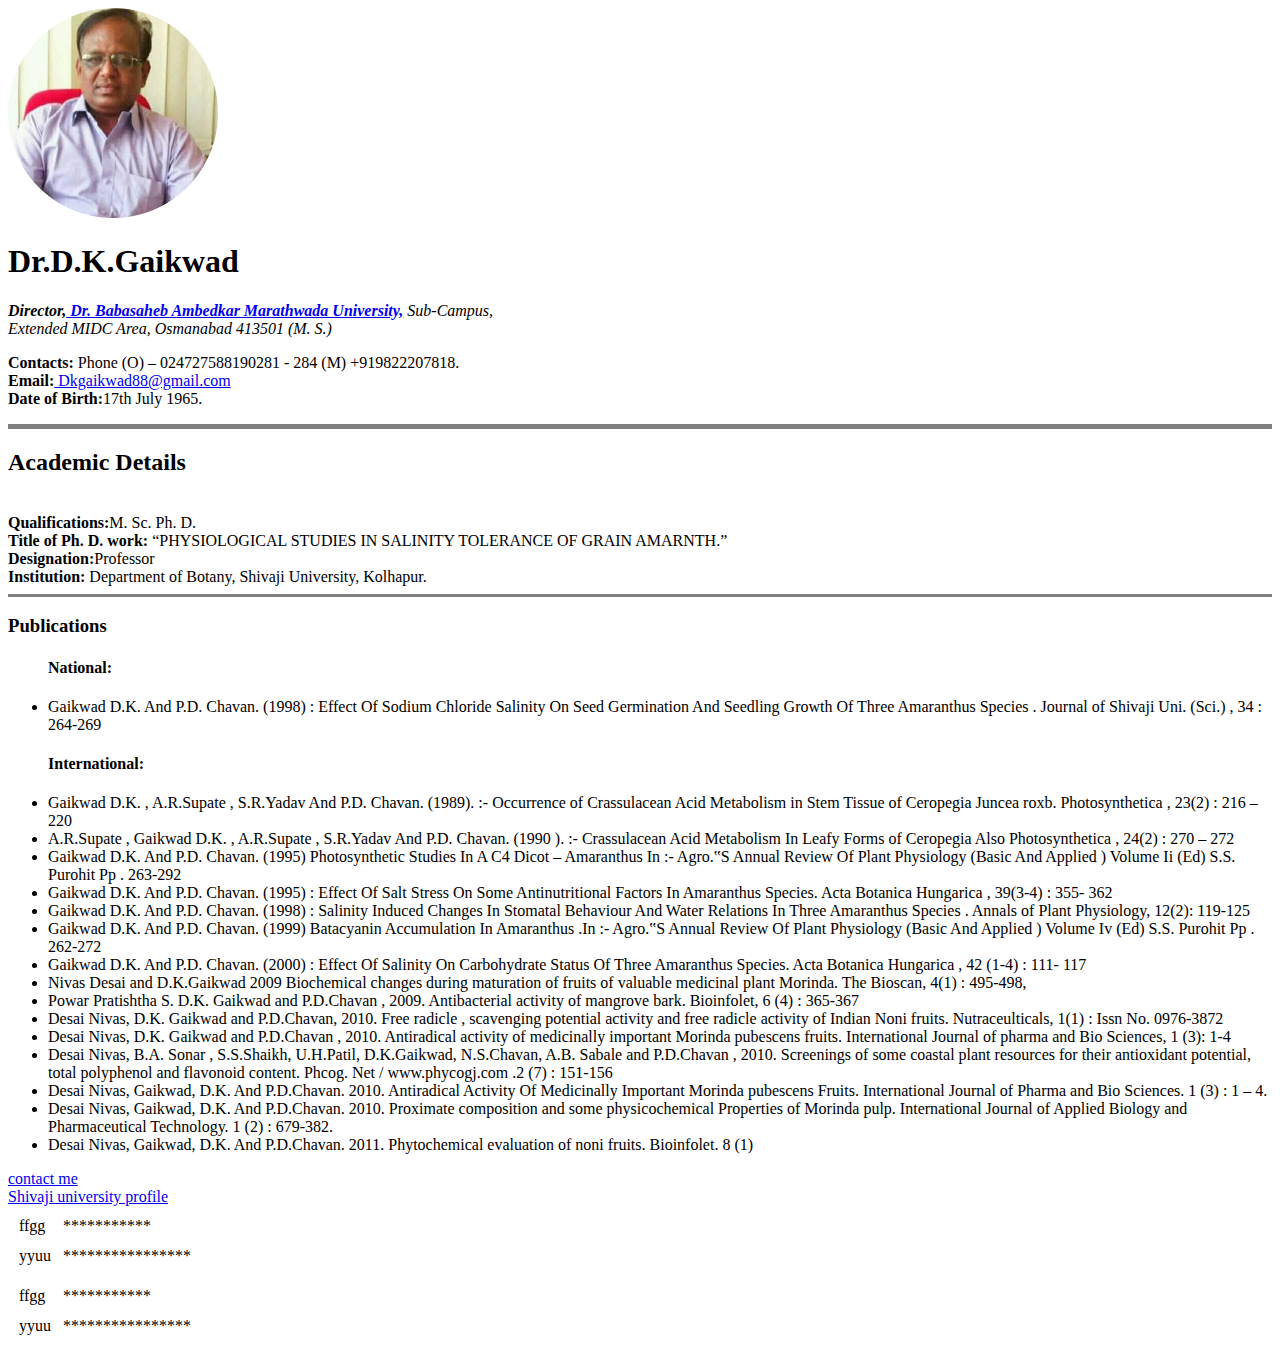
==== index.html @ 90ae3060 "add initial files" ====
<!DOCTYPE html>
<html lang="en" dir="ltr">
  <head>
    <meta charset="utf-8">
    <title>₩	raj personal site ₩	</title>
  </head>
  <body>
    <img class="image"
    src="circle-cropped.png" height="210px" alt="Dr.DK.Gaikwad">
    <h1>Dr.D.K.Gaikwad</h1>
    <p><em><strong>Director,</strong><strong><a href="http://www.bamu.ac.in/">
Dr. Babasaheb Ambedkar Marathwada University,</a></strong>
Sub-Campus, <br>Extended MIDC Area,
Osmanabad 413501 (M. S.)</em></p>
<p><strong>Contacts:</strong> Phone (O) – 024727588190281 - 284
 (M) +919822207818.
 <br><strong>Email:</strong><a href="https://mail.google.com/"> Dkgaikwad88@gmail.com</a>
 <br><strong>Date of Birth:</strong>17th July 1965.

 </p>

 <hr size="5" noshade>
 <h2>Academic Details</h2>
<br><strong>Qualifications:</strong>M. Sc. Ph. D. <br><strong>Title of Ph. D. work:</strong>
“PHYSIOLOGICAL STUDIES IN SALINITY
TOLERANCE OF GRAIN AMARNTH.”

<br><strong>Designation:</strong>Professor
<br><strong>Institution:</strong> Department of Botany, Shivaji University, Kolhapur.
<hr size= "3" noshade>

 <h3>Publications</h3>

 <ul>
    <h4>National:</h4>
   <li> Gaikwad D.K. And P.D. Chavan. (1998) : Effect Of Sodium Chloride Salinity On Seed
Germination And Seedling Growth Of Three Amaranthus Species . Journal of Shivaji
Uni. (Sci.) , 34 : 264-269 </li>
<h4>International:</h4>
<li> Gaikwad D.K. , A.R.Supate , S.R.Yadav And P.D. Chavan. (1989). :- Occurrence of
Crassulacean Acid Metabolism in Stem Tissue of Ceropegia Juncea roxb.
Photosynthetica , 23(2) : 216 – 220</li>
 <li>A.R.Supate , Gaikwad D.K. , A.R.Supate , S.R.Yadav And P.D. Chavan. (1990 ). :-
Crassulacean Acid Metabolism In Leafy Forms of Ceropegia Also Photosynthetica ,
24(2) : 270 – 272</li>
 <li>Gaikwad D.K. And P.D. Chavan. (1995) Photosynthetic Studies In A C4 Dicot –
Amaranthus In :- Agro.‟S Annual Review Of Plant Physiology (Basic And Applied )
Volume Ii (Ed) S.S. Purohit Pp . 263-292</li>
<li>Gaikwad D.K. And P.D. Chavan. (1995) : Effect Of Salt Stress On Some Antinutritional
Factors In Amaranthus Species. Acta Botanica Hungarica , 39(3-4) : 355- 362</li>
<li>Gaikwad D.K. And P.D. Chavan. (1998) : Salinity Induced Changes In Stomatal
Behaviour And Water
 Relations In Three Amaranthus Species . Annals of Plant Physiology, 12(2): 119-125</li>
<li>Gaikwad D.K. And P.D. Chavan. (1999) Batacyanin Accumulation In Amaranthus .In :-
Agro.‟S Annual Review Of Plant Physiology (Basic And Applied ) Volume Iv (Ed) S.S.
Purohit Pp . 262-272</li>
<li>Gaikwad D.K. And P.D. Chavan. (2000) : Effect Of Salinity On Carbohydrate Status Of
Three Amaranthus Species. Acta Botanica Hungarica , 42 (1-4) : 111- 117</li>
<li>Nivas Desai and D.K.Gaikwad 2009 Biochemical changes during maturation of fruits of
valuable medicinal plant Morinda. The Bioscan, 4(1) : 495-498,</li>
<li>Powar Pratishtha S. D.K. Gaikwad and P.D.Chavan , 2009. Antibacterial activity of
mangrove bark. Bioinfolet, 6 (4) : 365-367</li>
<li>Desai Nivas, D.K. Gaikwad and P.D.Chavan, 2010. Free radicle , scavenging potential
activity and free radicle activity of Indian Noni fruits. Nutraceulticals, 1(1) : Issn No.
0976-3872</li>
<li>Desai Nivas, D.K. Gaikwad and P.D.Chavan , 2010. Antiradical activity of medicinally
important Morinda pubescens fruits. International Journal of pharma and Bio Sciences, 1
(3): 1-4</li>
<li> Desai Nivas, B.A. Sonar , S.S.Shaikh, U.H.Patil, D.K.Gaikwad, N.S.Chavan, A.B. Sabale
and P.D.Chavan , 2010. Screenings of some coastal plant resources for their antioxidant
potential, total polyphenol and flavonoid content. Phcog. Net / www.phycogj.com .2 (7) :
151-156</li>
<li>Desai Nivas, Gaikwad, D.K. And P.D.Chavan. 2010. Antiradical Activity Of
Medicinally Important Morinda pubescens Fruits. International Journal of Pharma
and Bio Sciences. 1 (3) : 1 – 4.</li>
<li>Desai Nivas, Gaikwad, D.K. And P.D.Chavan. 2010. Proximate composition and
some physicochemical Properties of Morinda pulp. International Journal of Applied
Biology and Pharmaceutical Technology. 1 (2) : 679-382.</li>
<li>Desai Nivas, Gaikwad, D.K. And P.D.Chavan. 2011. Phytochemical evaluation of
noni fruits. Bioinfolet. 8 (1)</li>
 </ul>

<a href="contact-me.html">contact me</a>
<br>
<a href="http://210.212.172.138/uploads/dptbot/C.V/Gaikwad%20D.%20K.%20Profile.pdf">Shivaji university profile</a>
<table cellspacing='10'>
<tr>
  <td>ffgg</td>
  <td>***********</td>
  </tr>
  <tr>
    <td>yyuu</td>
    <td>****************</td>
  </tr>
</table>
<table cellspacing='10'>
  <tr>
    <td>ffgg</td>
    <td>***********</td>
    </tr>
    <tr>
      <td>yyuu</td>
      <td>****************</td>
    </tr>
</table>

  </body>
</html>
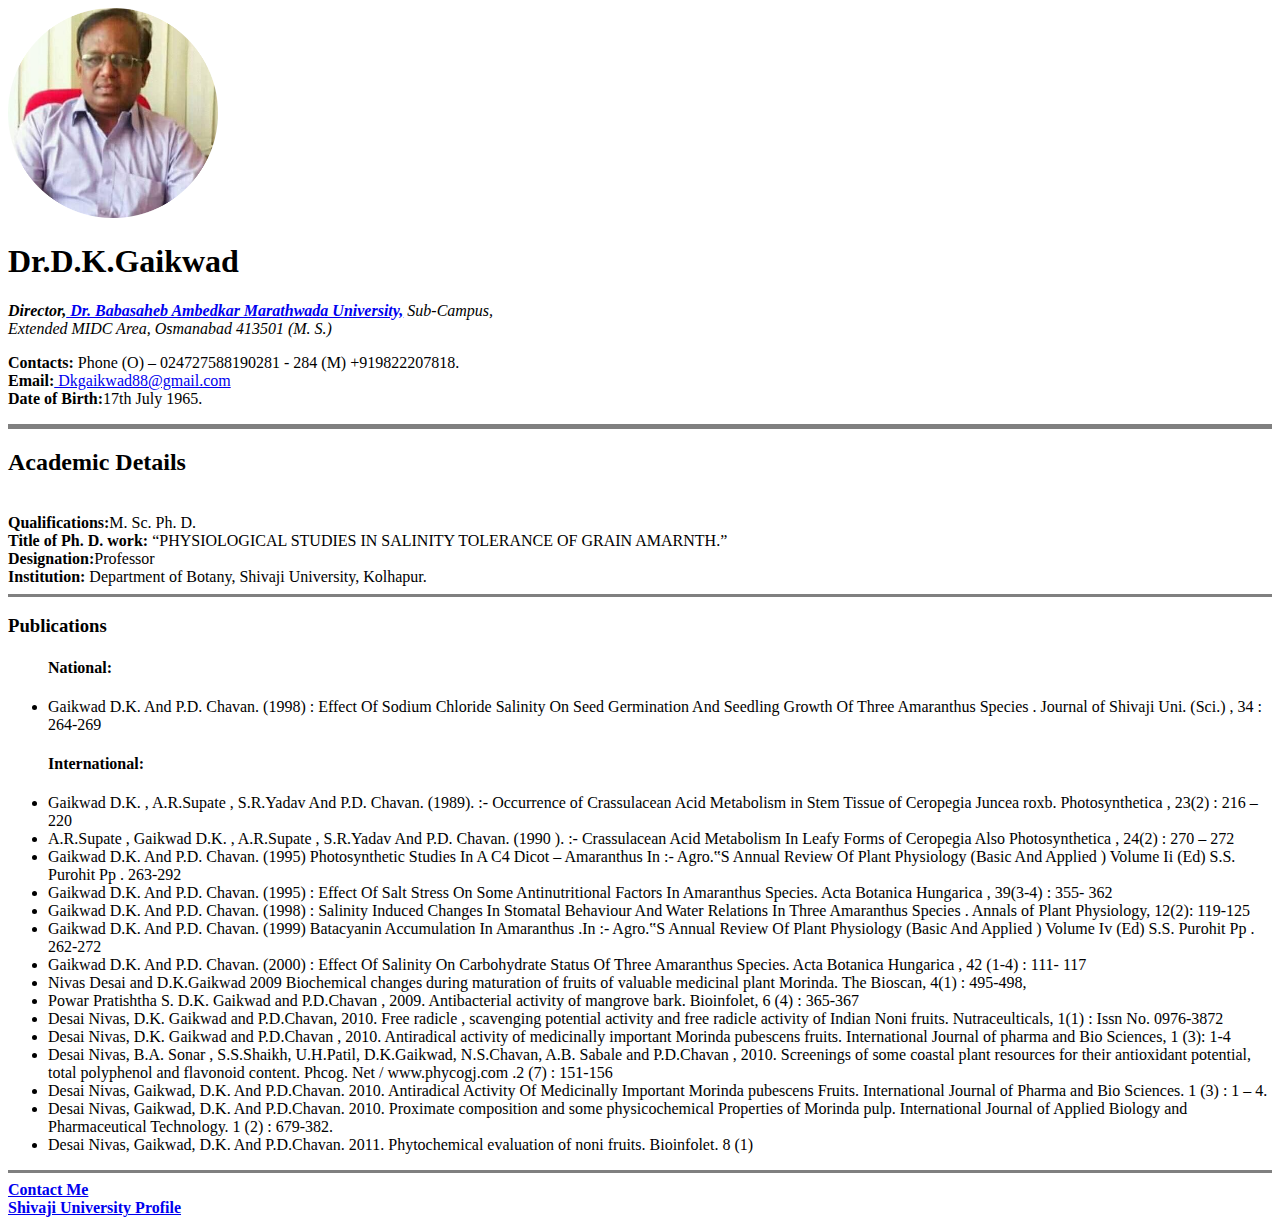
==== commit 54cf7dbc: "NEW UPDATE" ====
--- a/index.html
+++ b/index.html
@@ -2,7 +2,7 @@
 <html lang="en" dir="ltr">
   <head>
     <meta charset="utf-8">
-    <title>₩	raj personal site ₩	</title>
+    <title>Dr.D.K.GAIKWAD</title>
   </head>
   <body>
     <img class="image"
@@ -79,30 +79,10 @@
 <li>Desai Nivas, Gaikwad, D.K. And P.D.Chavan. 2011. Phytochemical evaluation of
 noni fruits. Bioinfolet. 8 (1)</li>
  </ul>
-
-<a href="contact-me.html">contact me</a>
+<hr size= "3" noshade>
+<a href="contact-me.html"><strong>Contact Me</strong></a>
 <br>
-<a href="http://210.212.172.138/uploads/dptbot/C.V/Gaikwad%20D.%20K.%20Profile.pdf">Shivaji university profile</a>
-<table cellspacing='10'>
-<tr>
-  <td>ffgg</td>
-  <td>***********</td>
-  </tr>
-  <tr>
-    <td>yyuu</td>
-    <td>****************</td>
-  </tr>
-</table>
-<table cellspacing='10'>
-  <tr>
-    <td>ffgg</td>
-    <td>***********</td>
-    </tr>
-    <tr>
-      <td>yyuu</td>
-      <td>****************</td>
-    </tr>
-</table>
+<a href="http://210.212.172.138/uploads/dptbot/C.V/Gaikwad%20D.%20K.%20Profile.pdf"><strong>Shivaji University Profile</strong></a>
 
   </body>
 </html>
